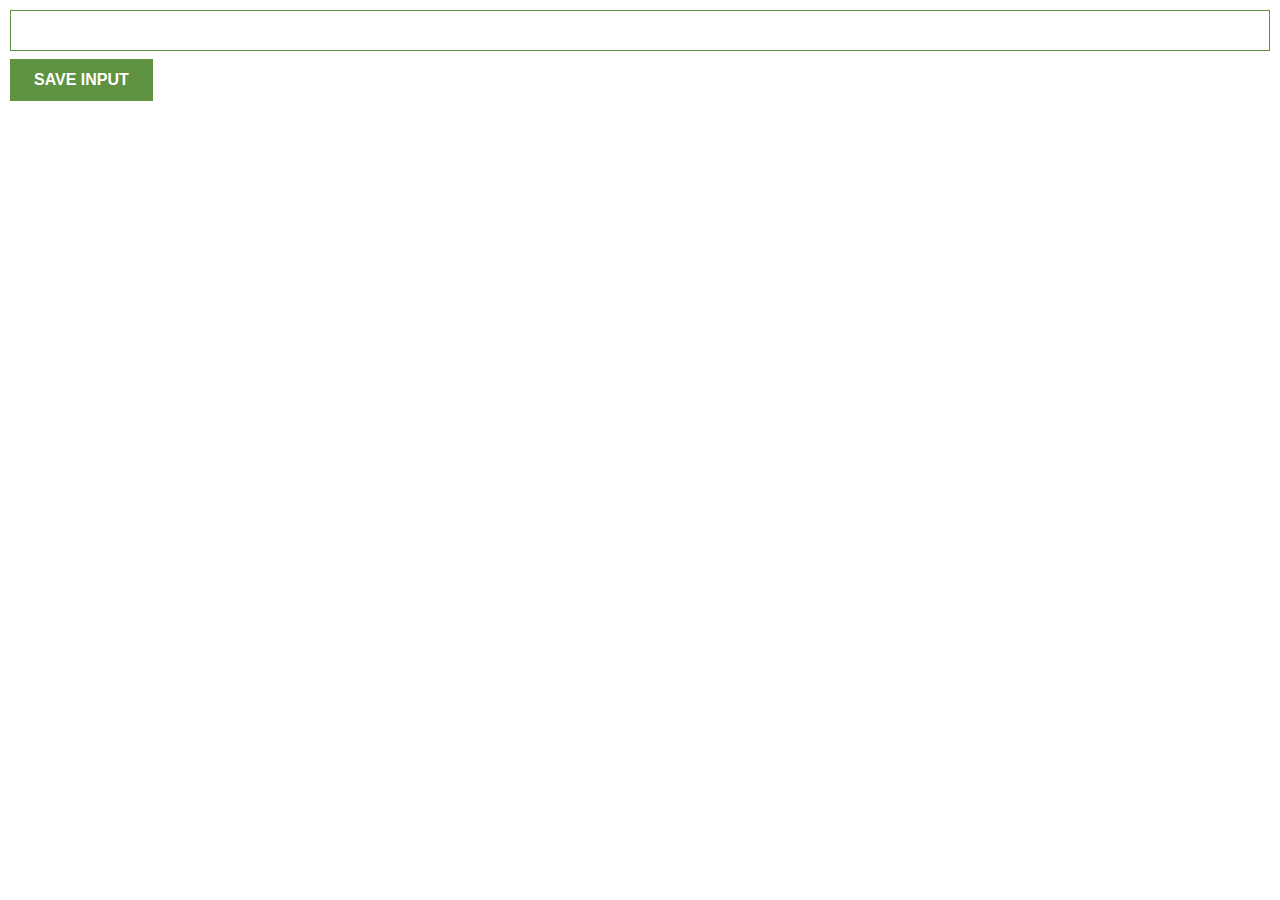
==== chrome-extension/index.html @ 5b6c70a5 "feat: Initial commit" ====
<!DOCTYPE html>
<html lang="en">

<head>
  <meta charset="UTF-8">
  <meta name="viewport" content="width=device-width, initial-scale=1.0">
  <link rel="stylesheet" href="css/styles.css">
  <script src="index.js"></script>
  <title>Document</title>
</head>

<body>
  <input type="text" id="input-el">
  <button id="input-btn">SAVE INPUT</button>
  <ul id="ul-el"></ul>
</body>

</html>
---- chrome-extension/css/styles.css ----
body {
  margin: 0;
  padding: 10px;
  font-family: Arial, Helvetica, sans-serif;
}

input {
  box-sizing: border-box;
  display: block;
  width: 100%;
  padding: 0.75rem;
  border: solid 1px #5f9341;
}

button {
  background-color: #5f9341;
  margin: 0.5rem 0;
  color: #fff;
  border: none;
  font-size: 1rem;
  font-weight: 700;
  padding: 0.75rem 1.5rem;
}
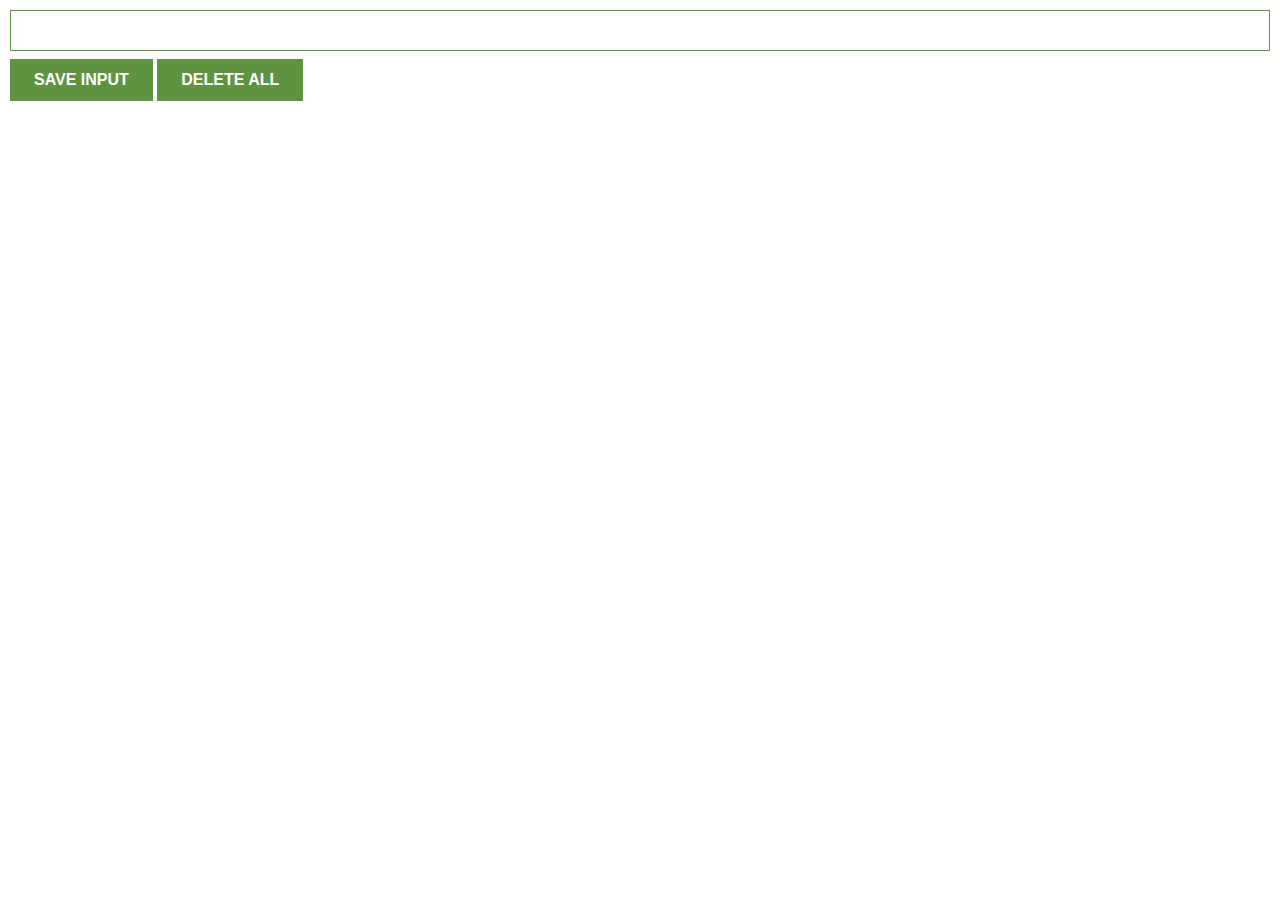
==== commit 9fd86018: "feat: Add 'delete all' button" ====
--- a/chrome-extension/index.html
+++ b/chrome-extension/index.html
@@ -12,6 +12,8 @@
 <body>
   <input type="text" id="input-el">
   <button id="input-btn">SAVE INPUT</button>
+  <button id="delete-btn">DELETE ALL</button>
+
   <ul id="ul-el"></ul>
 </body>
 
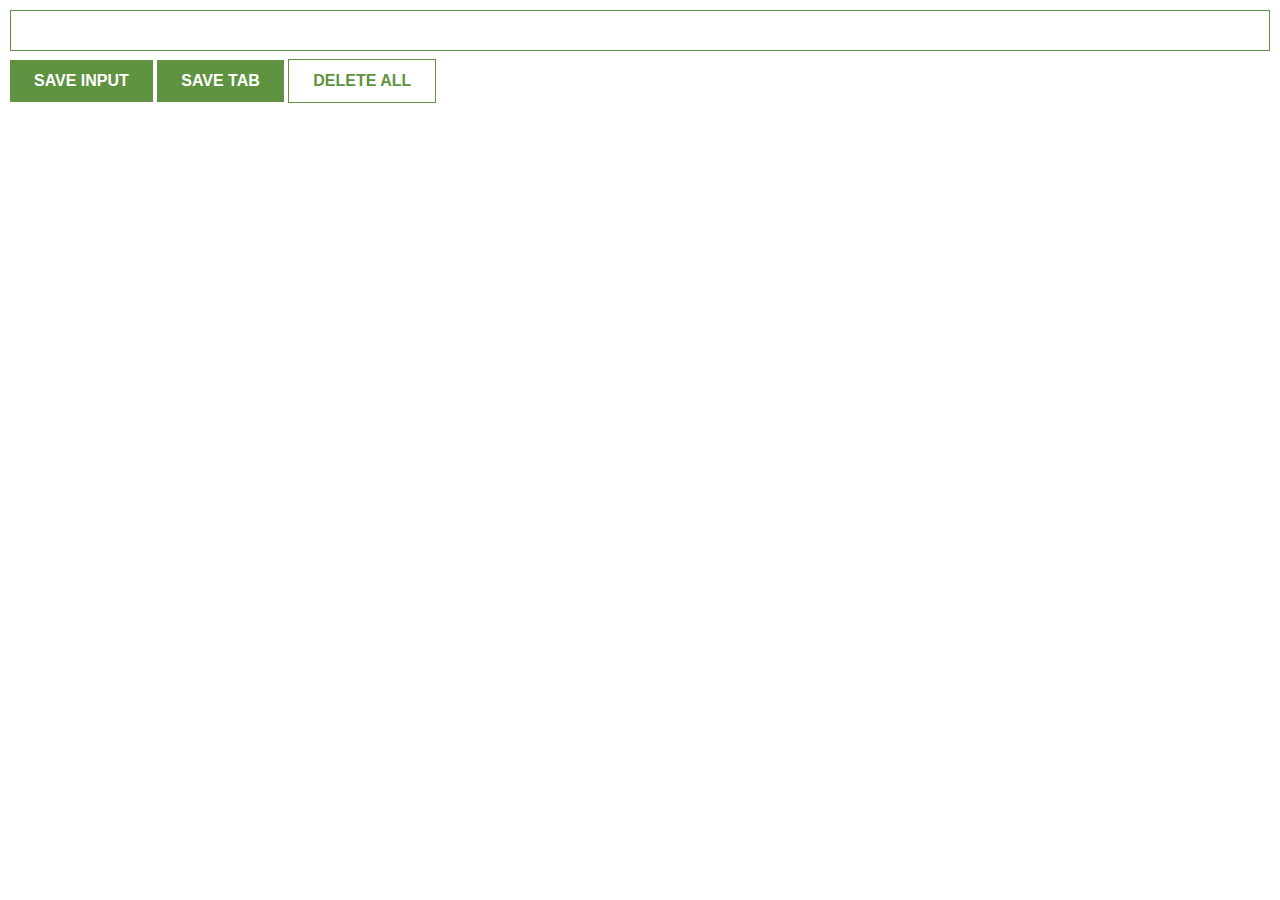
==== commit 43d13677: "feat: Add 'save tab' button" ====
--- a/chrome-extension/index.html
+++ b/chrome-extension/index.html
@@ -12,8 +12,8 @@
 <body>
   <input type="text" id="input-el">
   <button id="input-btn">SAVE INPUT</button>
+  <button id="tab-btn">SAVE TAB</button>
   <button id="delete-btn">DELETE ALL</button>
-
   <ul id="ul-el"></ul>
 </body>
 
--- a/chrome-extension/css/styles.css
+++ b/chrome-extension/css/styles.css
@@ -2,6 +2,7 @@
   margin: 0;
   padding: 10px;
   font-family: Arial, Helvetica, sans-serif;
+  min-width: 300px;
 }
 
 input {
@@ -21,3 +22,21 @@
   font-weight: 700;
   padding: 0.75rem 1.5rem;
 }
+
+#delete-btn {
+  background-color: #fff;
+  border: solid 1px #5f9341;
+  color: #5f9341;
+}
+
+ul {
+  margin: 1rem;
+  list-style: none;
+  padding-left: 0.5rem;
+}
+li {
+  margin: 0.5rem 0;
+}
+li > a {
+  color: #5f9341;
+}
